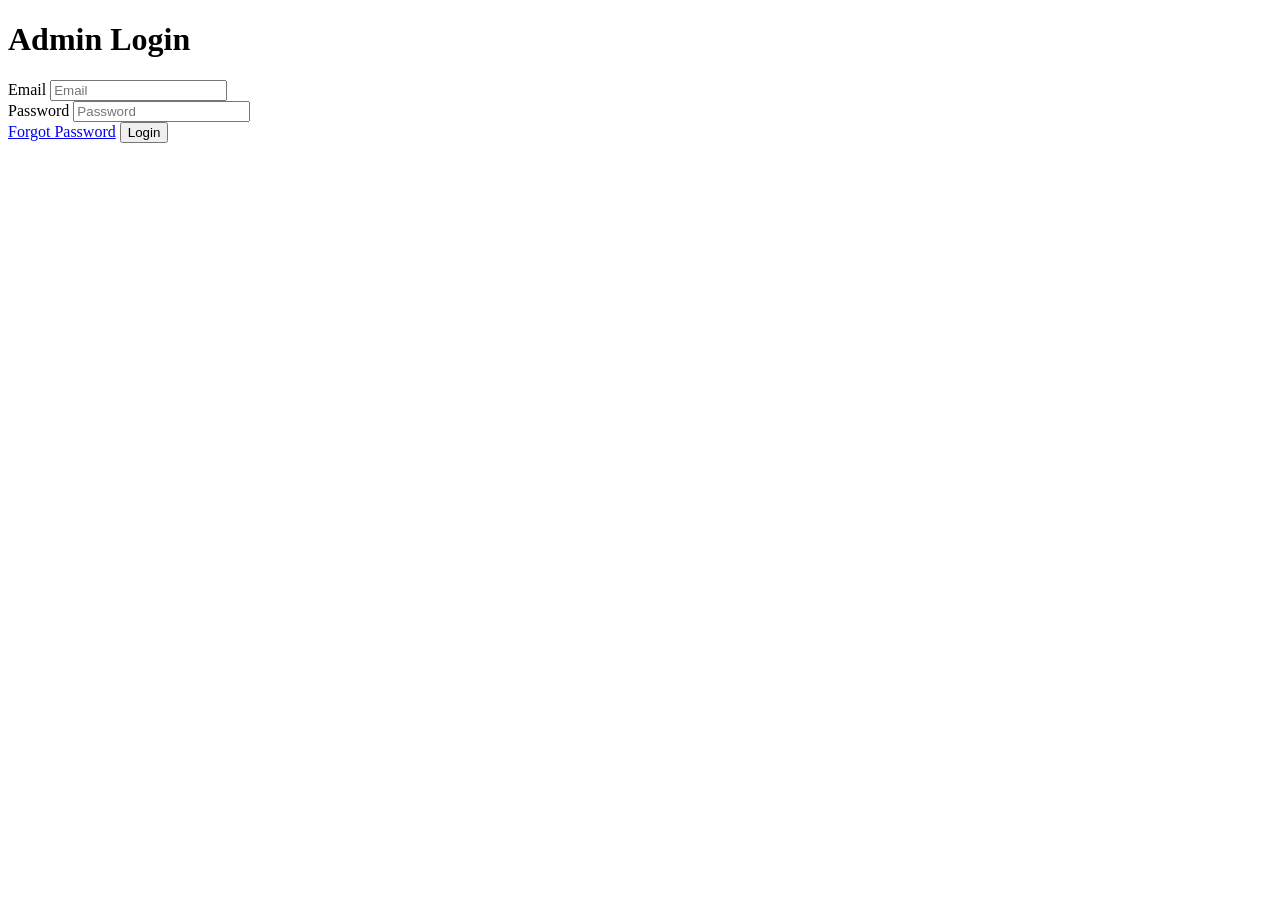
==== Form/Admin.html @ b7d1cd1c "Add admin login page and update index.html with new form fields" ====
<!DOCTYPE html>
<html lang="en">
  <head>
    <meta charset="UTF-8" />
    <meta name="viewport" content="width=device-width, initial-scale=1.0" />
    <link rel="stylesheet" href="index.css" />
    <title>Admin Login</title>
  </head>
  <body>
    <div class="container">
      <h1>Admin Login</h1>
      <form class="form">
        <div class="form-group">
          <label for="email">Email</label>
          <input
            type="email"
            name="email"
            id="email"
            placeholder="Email"
            required
          />
        </div>
        <div class="form-group">
          <label for="password">Password</label>
          <input
            type="password"
            name="password"
            id="password"
            placeholder="Password"
            required
          />
        </div>
        <a href="/Form/Admin.html" class="forgotpass">Forgot Password</a>
        <button class="button">Login</button>
      </form>
    </div>
  </body>
</html>
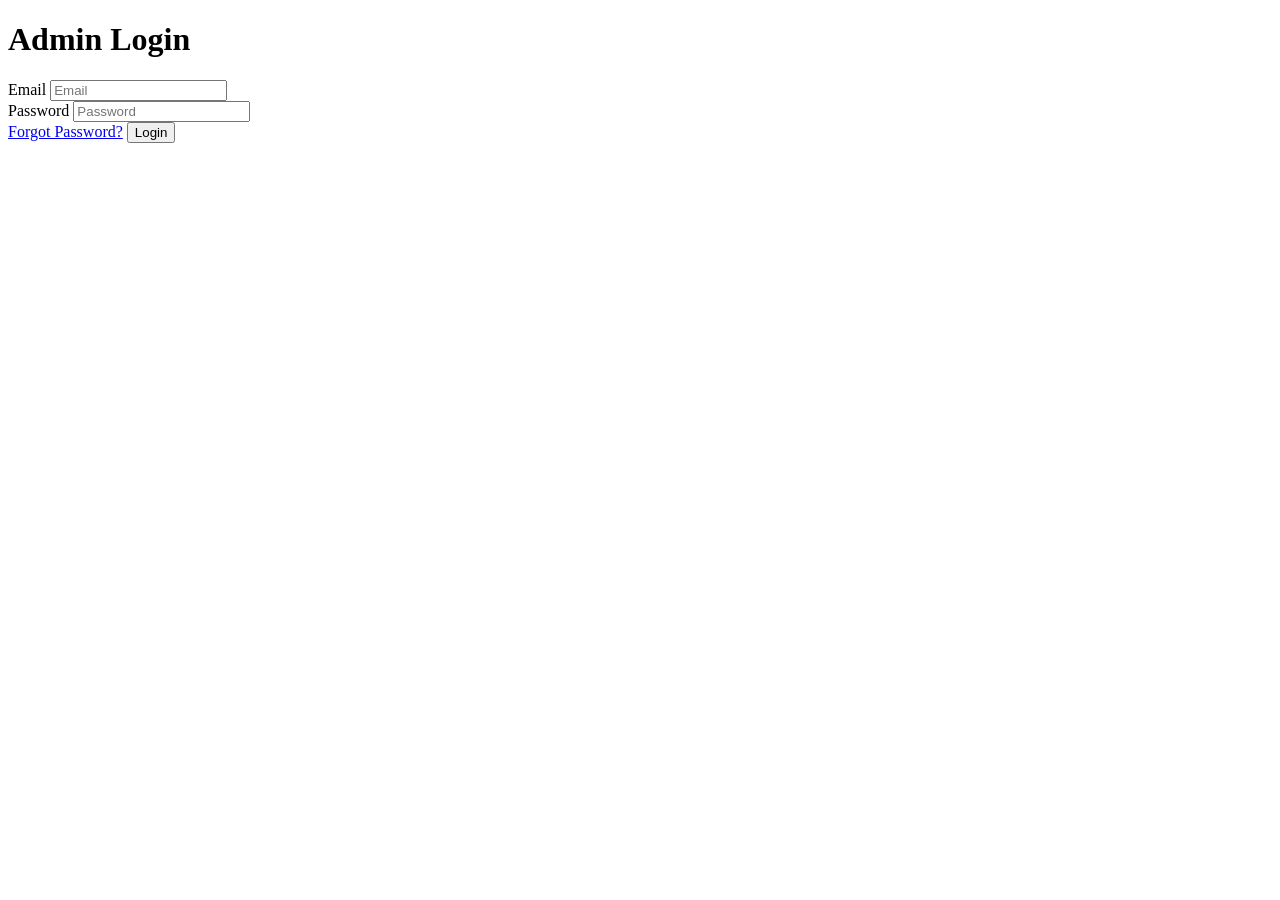
==== commit 10ed6064: "Fix typo in "Forgot Password" link in Admin.html" ====
--- a/Form/Admin.html
+++ b/Form/Admin.html
@@ -30,7 +30,7 @@
             required
           />
         </div>
-        <a href="/Form/Admin.html" class="forgotpass">Forgot Password</a>
+        <a href="/Form/Admin.html" class="forgotpass">Forgot Password?</a>
         <button class="button">Login</button>
       </form>
     </div>
